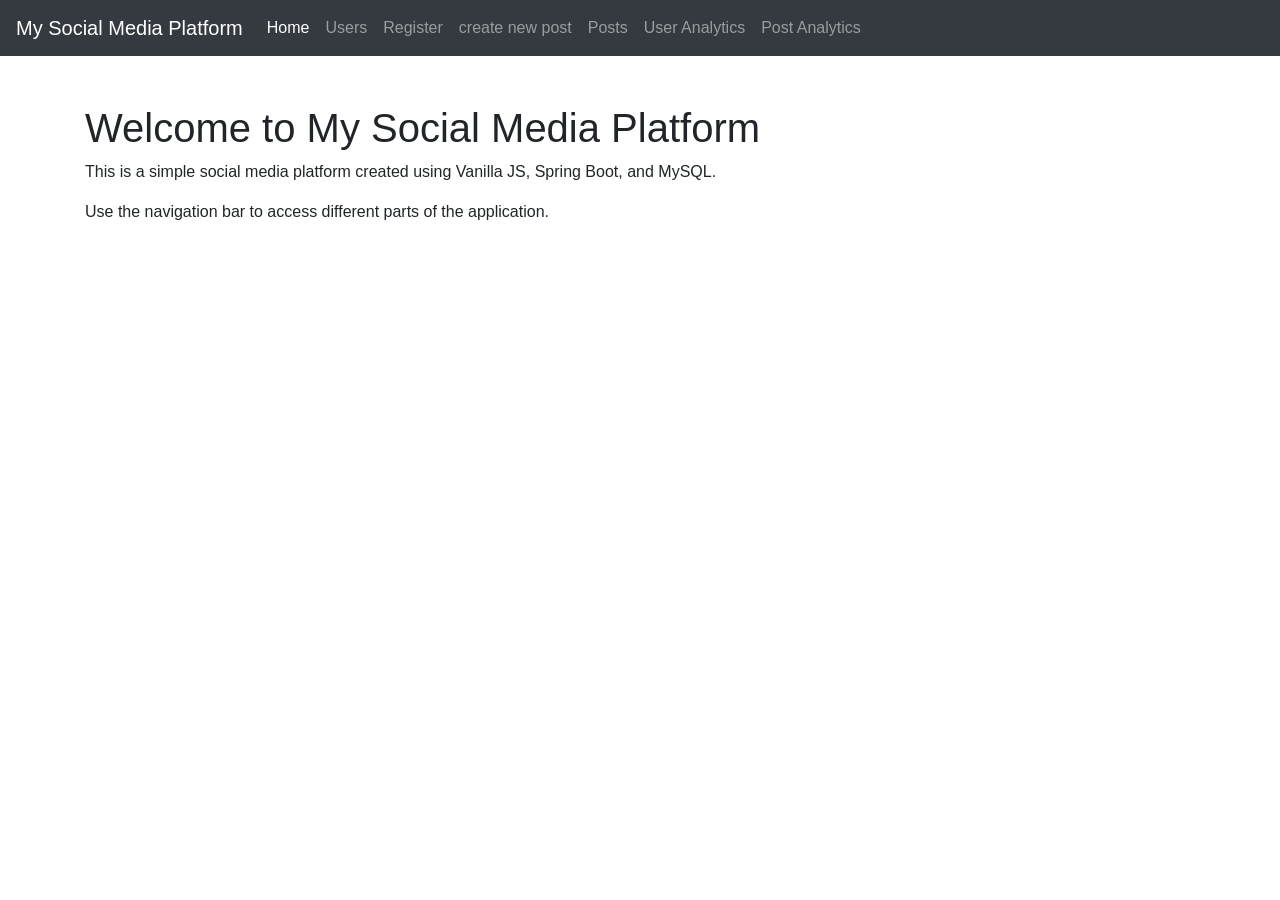
==== AdobeFronted/index.html @ 30718ea9 "fonted tamplate add" ====
<!DOCTYPE html>
<html>
<head>
	<title>Home Page</title>
	<!-- Include Bootstrap CSS here -->
	<link rel="stylesheet" href="https://stackpath.bootstrapcdn.com/bootstrap/4.3.1/css/bootstrap.min.css">
</head>
<body>
	<!-- Navigation Bar -->
	<nav class="navbar navbar-expand-lg navbar-dark bg-dark">
		<a class="navbar-brand" href="#">My Social Media Platform</a>
		<button class="navbar-toggler" type="button" data-toggle="collapse" data-target="#navbarNav" aria-controls="navbarNav" aria-expanded="false" aria-label="Toggle navigation">
			<span class="navbar-toggler-icon"></span>
		</button>
		<div class="collapse navbar-collapse" id="navbarNav">
			<ul class="navbar-nav">
				<li class="nav-item active">
					<a class="nav-link" href="#">Home</a>
				</li>
				<li class="nav-item">
					<a class="nav-link" href="userProfile.html">Users</a>
				</li>
                <li class="nav-item">
                    <a class="nav-link" href="createNewUser.html">Register</a>
                </li>
                <li class="nav-item">
                    <a class="nav-link" href="createNewPost.html">create new post</a>
                </li>
				<li class="nav-item">
					<a class="nav-link" href="post.html">Posts</a>
				</li>
				<li class="nav-item">
                    <a class="nav-link" href="userAnlatics.html">User Analytics</a>
				</li>
				<li class="nav-item">
					<a class="nav-link" href="postAnlitecs.html">Post Analytics</a>
				</li>
			</ul>
		</div>
	</nav>

	<!-- Page Content -->
	<div class="container mt-5">
		<h1>Welcome to My Social Media Platform</h1>
		<p>This is a simple social media platform created using Vanilla JS, Spring Boot, and MySQL.</p>
		<p>Use the navigation bar to access different parts of the application.</p>
	</div>

	<!-- Include Bootstrap JS here -->
	<script src="https://code.jquery.com/jquery-3.3.1.slim.min.js"></script>
	<script src="https://cdnjs.cloudflare.com/ajax/libs/popper.js/1.14.7/umd/popper.min.js"></script>
	<script src="https://stackpath.bootstrapcdn.com/bootstrap/4.3.1/js/bootstrap.min.js"></script>
</body>
</html>
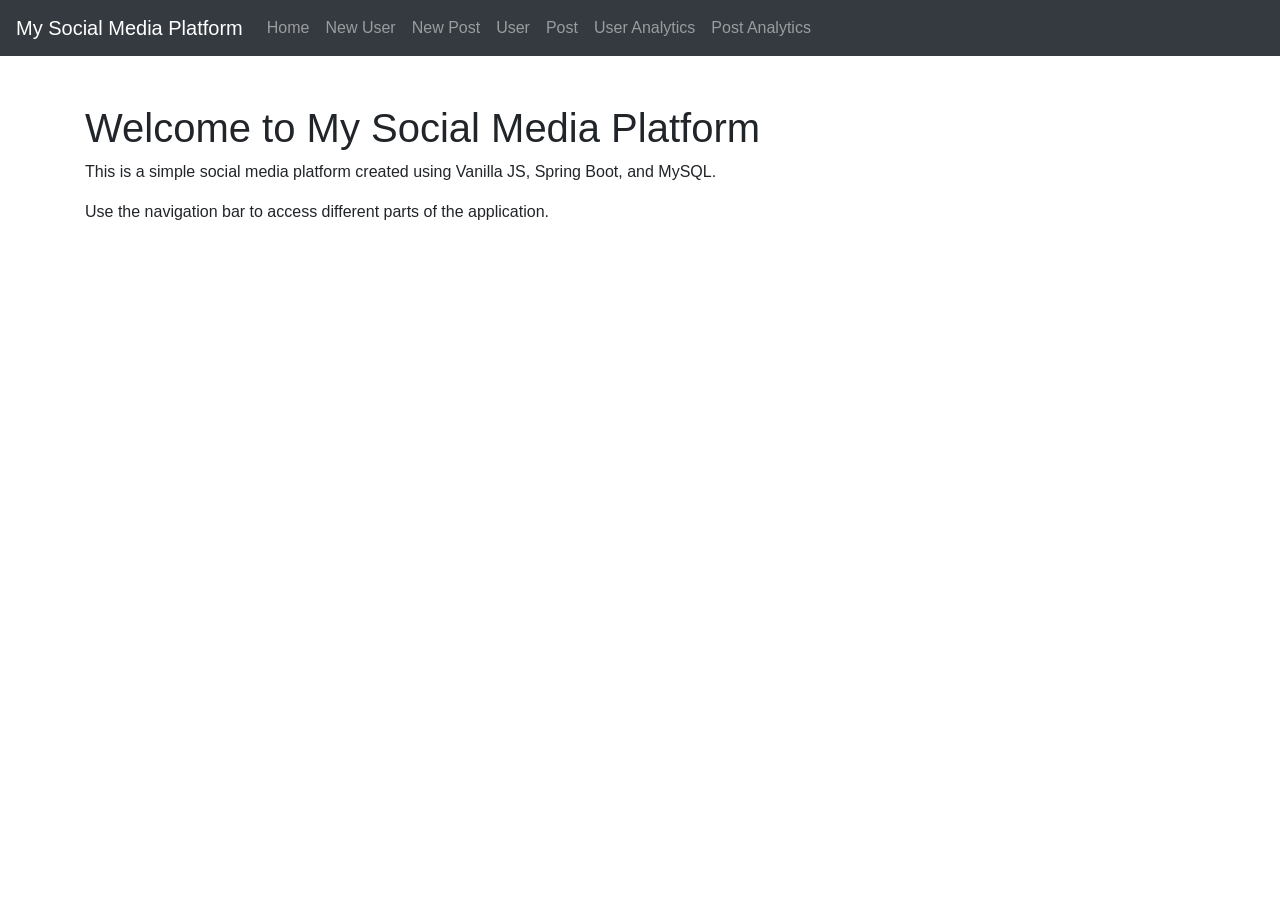
==== commit 821566d6: "some fronted issue resolve" ====
--- a/AdobeFronted/index.html
+++ b/AdobeFronted/index.html
@@ -7,37 +7,7 @@
 </head>
 <body>
 	<!-- Navigation Bar -->
-	<nav class="navbar navbar-expand-lg navbar-dark bg-dark">
-		<a class="navbar-brand" href="#">My Social Media Platform</a>
-		<button class="navbar-toggler" type="button" data-toggle="collapse" data-target="#navbarNav" aria-controls="navbarNav" aria-expanded="false" aria-label="Toggle navigation">
-			<span class="navbar-toggler-icon"></span>
-		</button>
-		<div class="collapse navbar-collapse" id="navbarNav">
-			<ul class="navbar-nav">
-				<li class="nav-item active">
-					<a class="nav-link" href="#">Home</a>
-				</li>
-				<li class="nav-item">
-					<a class="nav-link" href="userProfile.html">Users</a>
-				</li>
-                <li class="nav-item">
-                    <a class="nav-link" href="createNewUser.html">Register</a>
-                </li>
-                <li class="nav-item">
-                    <a class="nav-link" href="createNewPost.html">create new post</a>
-                </li>
-				<li class="nav-item">
-					<a class="nav-link" href="post.html">Posts</a>
-				</li>
-				<li class="nav-item">
-                    <a class="nav-link" href="userAnlatics.html">User Analytics</a>
-				</li>
-				<li class="nav-item">
-					<a class="nav-link" href="postAnlitecs.html">Post Analytics</a>
-				</li>
-			</ul>
-		</div>
-	</nav>
+	<nav id="navbar"></nav>
 
 	<!-- Page Content -->
 	<div class="container mt-5">
@@ -50,5 +20,10 @@
 	<script src="https://code.jquery.com/jquery-3.3.1.slim.min.js"></script>
 	<script src="https://cdnjs.cloudflare.com/ajax/libs/popper.js/1.14.7/umd/popper.min.js"></script>
 	<script src="https://stackpath.bootstrapcdn.com/bootstrap/4.3.1/js/bootstrap.min.js"></script>
+
+    <script type="module">
+		import nav from "./components/navbar.js";
+		let n = (document.getElementById("navbar").innerHTML = nav);
+	  </script>
 </body>
 </html>
